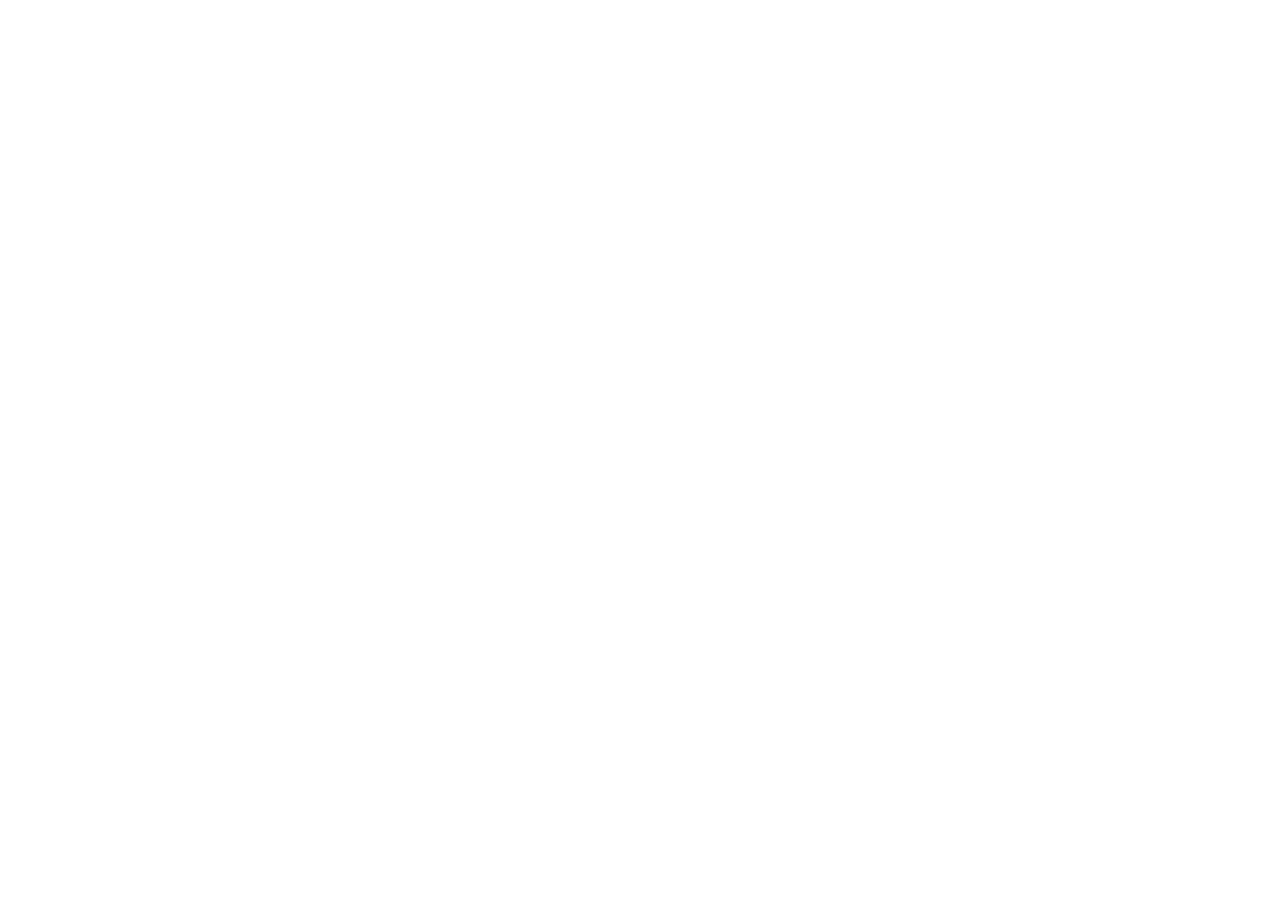
==== index.html @ 63ed9223 "add gallery" ====
<!DOCTYPE html>
<html>
<head>
	<title>TRI ORIEŠKY</title>
	<meta http-equiv="content-type" content="text/html; charset=UTF-8">
	<meta name="description" content="..." />
	<meta name="keywords" content="..." />
	<meta name="author" content="Miroslav Cibulka, Jana Cibulkova" />
	<link rel="stylesheet" type="text/css" href="styles/main.css" />
    <script type="text/javascript" src="js/slimbox2.js"></script>
    <link rel="stylesheet" href="styles/slimbox2.css" type="text/css" media="screen" />
</head>
<body>
</head>
<body>
	<div id="container"></div>


	<script src="http://code.jquery.com/jquery-latest.min.js" type="text/javascript"></script>
	<script src="js/main.js" type="text/javascript"></script>
</body>
</html>
---- styles/slimbox2.css ----
#lbOverlay {
	position: fixed;
	z-index: 9999;
	left: 0;
	top: 0;
	width: 100%;
	height: 100%;
	background-color: #000;
	cursor: pointer;
}

#lbCenter, #lbBottomContainer {
	position: absolute;
	z-index: 9999;
	overflow: hidden;
	background-color: #fff;
}

.lbLoading {
	background: #fff url(../images/loading.gif) no-repeat center;
}

#lbImage {
	position: absolute;
	left: 0;
	top: 0;
	border: 10px solid #fff;
	background-repeat: no-repeat;
}

#lbSlide{
	display: block;
	position: absolute;
	width: 100%;
}

#lbPrevLink, #lbNextLink {
	display: block;
	position: absolute;
	top: 0;
	width: 50%;
	outline: none;
}

#lbPrevLink {
	left: 0;
}

#lbPrevLink:hover {
	background: transparent url(../images/prevlabel.gif) no-repeat 0 15%;
}

#lbNextLink {
	right: 0;
        width: 110px;
	height: 28px;
}

#lbNextLink:hover {
	background: transparent url(../images/nextlabel.gif) no-repeat 100% 15%;
}

#lbBottom {
	font-family: Verdana, Arial, Geneva, Helvetica, sans-serif;
	font-size: 10px;
	color: #666;
	line-height: 1.4em;
	text-align: left;
	border: 10px solid #fff;
	border-top-style: none;
}

#lbCloseLink {
	display: block;
	float: right;
	width: 100px;
	height: 22px;
	background: transparent url(../images/closelabel.gif) no-repeat center;
	margin: 5px 0;
	outline: none;
}

#lbCaption, #lbNumber {
	margin-right: 71px;
}

#lbCaption {
	font-weight: bold;
}
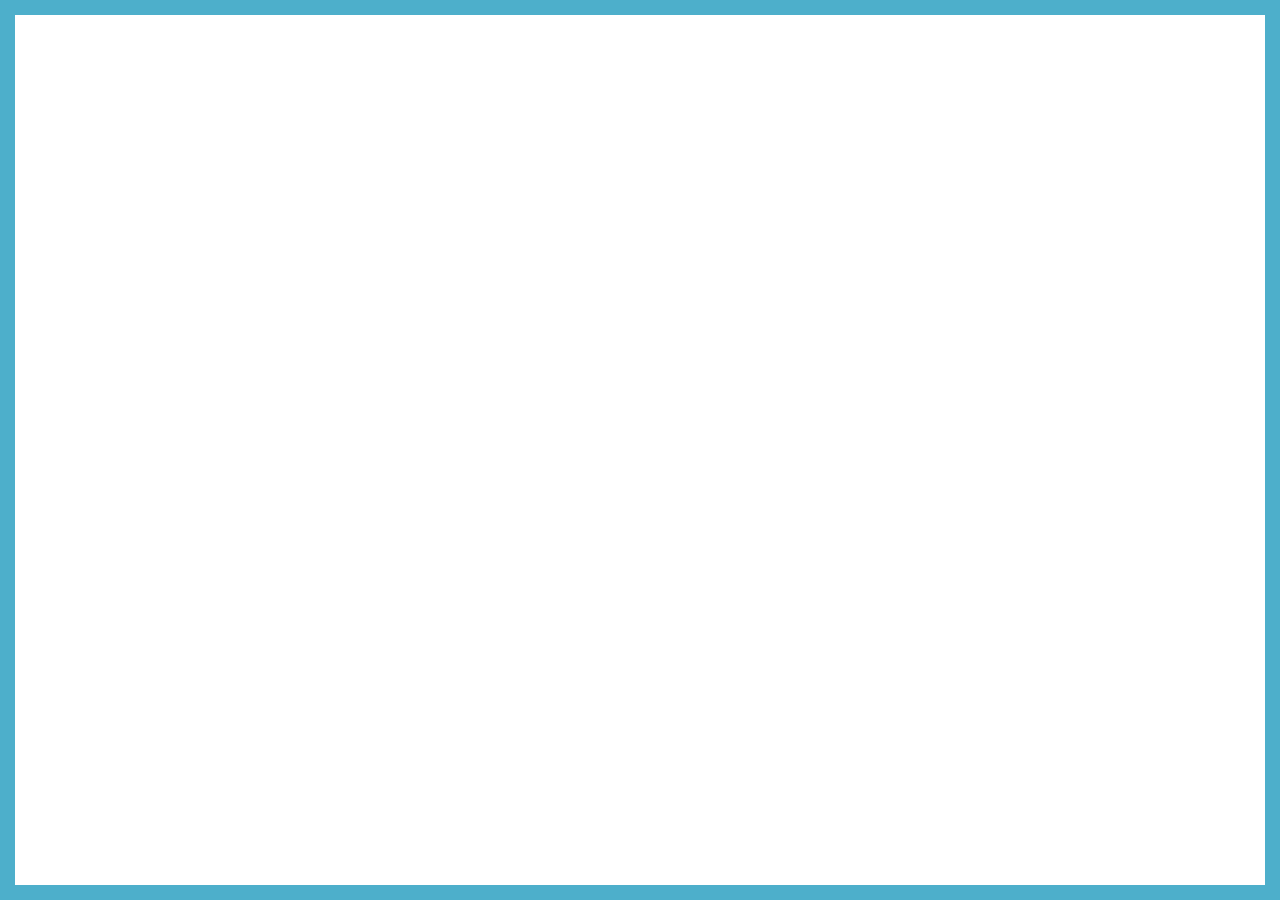
==== commit 9faf19b5: "MainMenu intro added" ====
--- a/index.html
+++ b/index.html
@@ -1,21 +1,26 @@
 <!DOCTYPE html>
-<html>
+<html lang="sk">
 <head>
 	<title>TRI ORIEŠKY</title>
-	<meta http-equiv="content-type" content="text/html; charset=UTF-8">
+	<meta http-equiv="content-type" content="text/html;charset=UTF-8" />
 	<meta name="description" content="..." />
 	<meta name="keywords" content="..." />
-	<meta name="author" content="Miroslav Cibulka, Jana Cibulkova" />
+	<meta name="author" content="Miroslav Cibulka, Jana Cibulkova, Pavol Vican" />
+	<meta http-equiv="cache-control" content="max-age=0" />
+	<meta http-equiv="cache-control" content="no-cache" />
+	<meta http-equiv="expires" content="0" />
+	<meta http-equiv="expires" content="Tue, 01 Jan 1980 1:00:00 GMT" />
+	<meta http-equiv="pragma" content="no-cache" />
 	<link rel="stylesheet" type="text/css" href="styles/main.css" />
-    <script type="text/javascript" src="js/slimbox2.js"></script>
     <link rel="stylesheet" href="styles/slimbox2.css" type="text/css" media="screen" />
 </head>
 <body>
-</head>
-<body>
+	<div id="left"></div>
+	<div id="right"></div>
+	<div id="top"></div>
+	<div id="bottom"></div>
+
 	<div id="container"></div>
-
-
 	<script src="http://code.jquery.com/jquery-latest.min.js" type="text/javascript"></script>
 	<script src="js/main.js" type="text/javascript"></script>
 </body>
--- a/styles/main.css
+++ b/styles/main.css
@@ -0,0 +1,233 @@
+/**
+ * @author Miroslav Cibulka
+ * @brief main style sheet
+ */
+/*Fonts*/
+@import url(http://fonts.googleapis.com/css?family=Petit+Formal+Script&subset=latin,latin-ext);
+/*Imports*/
+@import url(http://fonts.googleapis.com/css?family=Open+Sans:300&subset=latin-ext);
+body {
+  font-family: 'Open Sans', sans-serif;
+  color: #3e3e3e;
+  text-align: justify;
+  padding: 15px;
+  margin: 0px;
+}
+a {
+  font-weight: 800;
+  color: #808080;
+  text-decoration: none;
+  transition: color 0.5;
+  -moz-transition: color 0.5;
+  -ms-transition: color 0.5;
+  -webkit-transition: color 0.5;
+}
+a:hover {
+  color: #626262;
+}
+#top,
+#bottom,
+#left,
+#right {
+  background: #4DAFCB;
+  position: fixed;
+  z-index: 999;
+}
+#left,
+#right {
+  top: 0;
+  bottom: 0;
+  width: 15px;
+}
+#left {
+  left: 0;
+}
+#right {
+  right: 0;
+}
+#top,
+#bottom {
+  left: 0;
+  right: 0;
+  height: 15px;
+}
+#top {
+  top: 0;
+}
+#bottom {
+  bottom: 0;
+}
+/**
+ * @author Miroslav Cibulka
+ * @brief index.html (main-menu) style sheet
+ */
+@-webkit-keyframes background-keyframe {
+  0% {
+    opacity: 0;
+  }
+  90% {
+    opacity: 0;
+  }
+  100% {
+    opacity: 1;
+  }
+}
+@-moz-keyframes background-keyframe {
+  0% {
+    opacity: 0;
+  }
+  90% {
+    opacity: 0;
+  }
+  100% {
+    opacity: 1;
+  }
+}
+@-ms-keyframes background-keyframe {
+  0% {
+    opacity: 0;
+  }
+  90% {
+    opacity: 0;
+  }
+  100% {
+    opacity: 1;
+  }
+}
+@-o-keyframes background-keyframe {
+  0% {
+    opacity: 0;
+  }
+  90% {
+    opacity: 0;
+  }
+  100% {
+    opacity: 1;
+  }
+}
+@keyframes background-keyframe {
+  0% {
+    opacity: 0;
+  }
+  90% {
+    opacity: 0;
+  }
+  100% {
+    opacity: 1;
+  }
+}
+/* index.html */
+#container #background {
+  background-image: url('/images/front.gif');
+  background-position: top right;
+  background-repeat: no-repeat;
+  background-size: 88% auto;
+  z-index: -1;
+  width: 700px;
+  margin-left: auto;
+  margin-right: auto;
+  height: 85%;
+  top: 15px;
+  position: absolute;
+}
+#container #ref {
+  width: 580px;
+  margin-left: auto;
+  margin-right: auto;
+  text-align: center;
+  padding-top: 220px;
+  z-index: 0;
+  -webkit-animation: background-keyframe 5s;
+  -moz-animation: background-keyframe 5s;
+  -ms-animation: background-keyframe 5s;
+  -o-animation: background-keyframe 5s;
+  animation: background-keyframe 5s;
+  /* Buttons in main menu */
+}
+#container #ref a {
+  display: inline-block;
+  font-size: 20pt;
+  width: 260px;
+  padding-right: 10px;
+  text-align: right;
+  font-family: 'Petit Formal Script', cursive;
+  color: #808080;
+  transition: color 0.5s;
+  -moz-transition: color 0.5s;
+  -ms-transition: color 0.5s;
+  -webkit-transition: color 0.5s;
+}
+#container #ref a:hover {
+  color: #9D9D9D;
+}
+#container #ref .button {
+  display: inline-block;
+  width: 250px;
+  height: 250px;
+  margin: 0;
+  padding: 5px;
+  z-index: 3;
+}
+#container #ref .button .icon {
+  display: inline-block;
+  width: 100%;
+  height: 100%;
+  z-index: 4;
+  background-position: center center;
+  background-repeat: no-repeat;
+  background-size: 100% auto;
+  opacity: 0.9;
+  transition: opacity 1s;
+  -moz-transition: opacity 1s;
+  -ms-transition: opacity 1s;
+  -webkit-transition: opacity 1s;
+  box-shadow: none;
+}
+#container #ref .button .icon + .nadpis {
+  content: attr('title');
+  font-family: 'Petit Formal Script', cursive;
+  color: #808080;
+  text-align: center;
+  font-size: 25px;
+  width: 244px;
+  pointer-events: none;
+  margin-top: -145px;
+  margin-bottom: 105px;
+  position: absolute;
+  display: block;
+  z-index: 5;
+  transition: opacity 1s;
+  -moz-transition: opacity 1s;
+  -ms-transition: opacity 1s;
+  -webkit-transition: opacity 1s;
+  opacity: 0;
+}
+#container #ref .button .icon:hover {
+  opacity: 0.4;
+  box-shadow: 2px 2px 5px #808080;
+}
+#container #ref .button .icon:hover + .nadpis {
+  opacity: 1;
+}
+/*Basic Colors*/
+/*Constants*/
+/**
+ * @brief Set transition
+ * @param @x which property will be transited
+ * @param @t duration of transition (default 1s)
+ */
+body {
+  margin: 0;
+  padding: 0;
+  background-color: #ffffff;
+}
+#container {
+  display: block;
+  width: 800px;
+  height: 100%;
+  z-index: 0;
+  margin-left: auto;
+  margin-right: auto;
+  padding-top: 25px;
+  padding-bottom: 25px;
+}
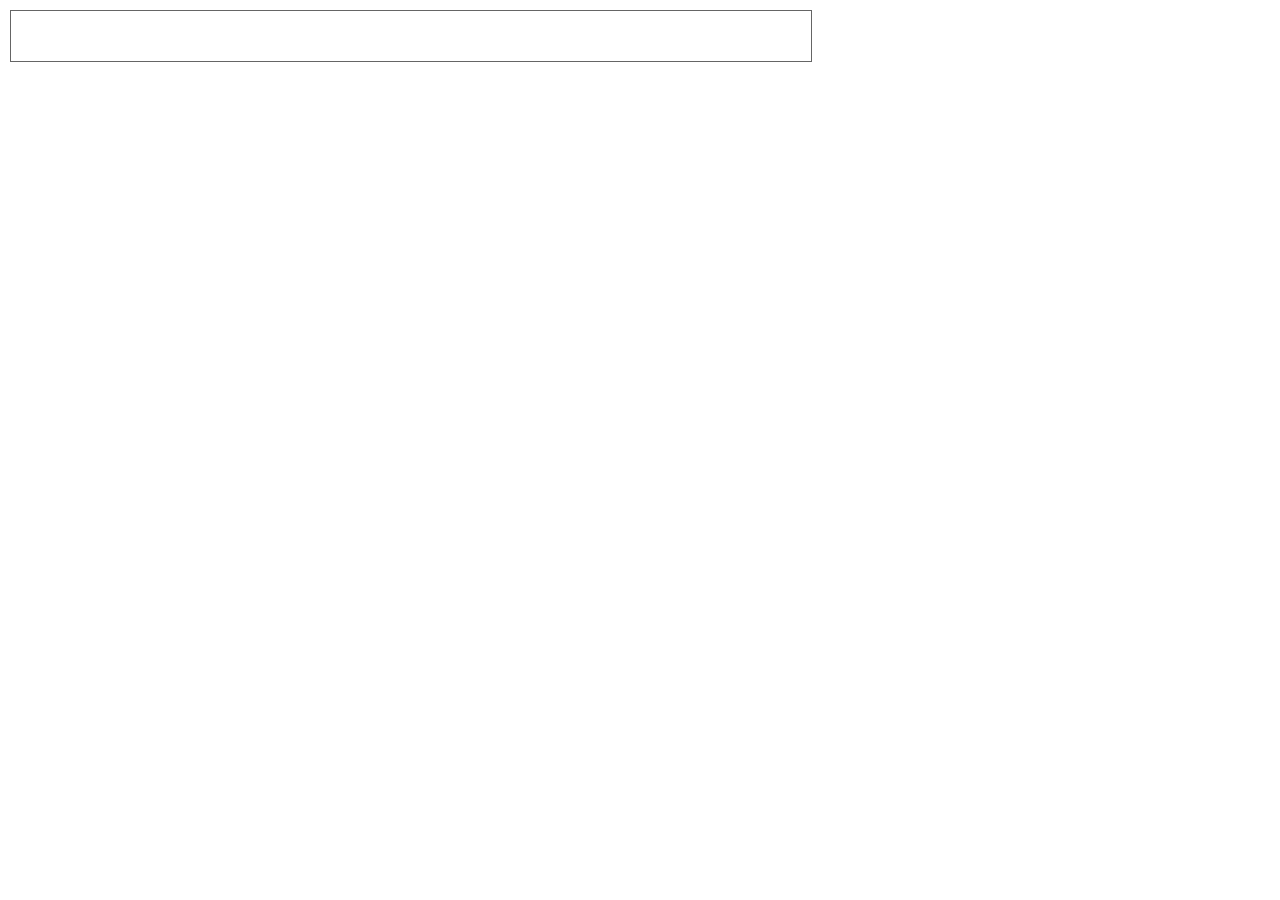
==== commit a30e300c: "Final form of page" ====
--- a/index.html
+++ b/index.html
@@ -13,14 +13,15 @@
 	<meta http-equiv="pragma" content="no-cache" />
 	<link rel="stylesheet" type="text/css" href="styles/main.css" />
     <link rel="stylesheet" href="styles/slimbox2.css" type="text/css" media="screen" />
+	<link rel="icon" type="image/png" href="favicon.png">
+
 </head>
 <body>
-	<div id="left"></div>
-	<div id="right"></div>
-	<div id="top"></div>
-	<div id="bottom"></div>
-
-	<div id="container"></div>
+	<div id="border">
+		<div id='container-wrapper'>
+			<div id="container"></div>
+		</div>
+	</div>
 	<script src="http://code.jquery.com/jquery-latest.min.js" type="text/javascript"></script>
 	<script src="js/main.js" type="text/javascript"></script>
 </body>
--- a/styles/main.css
+++ b/styles/main.css
@@ -25,123 +25,36 @@
 a:hover {
   color: #626262;
 }
-#top,
-#bottom,
-#left,
-#right {
-  background: #4DAFCB;
+#border {
   position: fixed;
   z-index: 999;
+  border: 1px solid #656565;
+  left: 10px;
+  top: 10px;
 }
-#left,
-#right {
-  top: 0;
-  bottom: 0;
-  width: 15px;
-}
-#left {
-  left: 0;
-}
-#right {
-  right: 0;
-}
-#top,
-#bottom {
-  left: 0;
-  right: 0;
-  height: 15px;
-}
-#top {
-  top: 0;
-}
-#bottom {
-  bottom: 0;
+#border #container-wrapper {
+  position: 'absolute';
+  height: 100%;
+  width: 100%;
+  top: 10px;
+  overflow-y: auto;
 }
 /**
  * @author Miroslav Cibulka
  * @brief index.html (main-menu) style sheet
  */
-@-webkit-keyframes background-keyframe {
-  0% {
-    opacity: 0;
-  }
-  90% {
-    opacity: 0;
-  }
-  100% {
-    opacity: 1;
-  }
-}
-@-moz-keyframes background-keyframe {
-  0% {
-    opacity: 0;
-  }
-  90% {
-    opacity: 0;
-  }
-  100% {
-    opacity: 1;
-  }
-}
-@-ms-keyframes background-keyframe {
-  0% {
-    opacity: 0;
-  }
-  90% {
-    opacity: 0;
-  }
-  100% {
-    opacity: 1;
-  }
-}
-@-o-keyframes background-keyframe {
-  0% {
-    opacity: 0;
-  }
-  90% {
-    opacity: 0;
-  }
-  100% {
-    opacity: 1;
-  }
-}
-@keyframes background-keyframe {
-  0% {
-    opacity: 0;
-  }
-  90% {
-    opacity: 0;
-  }
-  100% {
-    opacity: 1;
-  }
-}
 /* index.html */
-#container #background {
-  background-image: url('/images/front.gif');
-  background-position: top right;
-  background-repeat: no-repeat;
-  background-size: 88% auto;
-  z-index: -1;
-  width: 700px;
-  margin-left: auto;
-  margin-right: auto;
-  height: 85%;
-  top: 15px;
-  position: absolute;
-}
 #container #ref {
   width: 580px;
   margin-left: auto;
   margin-right: auto;
   text-align: center;
-  padding-top: 220px;
+  padding-top: 200px;
   z-index: 0;
-  -webkit-animation: background-keyframe 5s;
-  -moz-animation: background-keyframe 5s;
-  -ms-animation: background-keyframe 5s;
-  -o-animation: background-keyframe 5s;
-  animation: background-keyframe 5s;
+  background-image: url("/images/Logo.png");
+  background-size: 100% auto;
+  background-repeat: no-repeat;
+  background-position: center 0px;
   /* Buttons in main menu */
 }
 #container #ref a {
@@ -209,6 +122,27 @@
 #container #ref .button .icon:hover + .nadpis {
   opacity: 1;
 }
+#container #banner {
+  background-image: url("/images/Banner.png");
+  background-size: auto 100%;
+  background-position: center center;
+  background-repeat: no-repeat;
+  margin-left: auto;
+  margin-right: auto;
+  width: 100%;
+  height: 200px;
+  cursor: pointer;
+}
+#container img {
+  transition: box-shadow 0.5s;
+  -moz-transition: box-shadow 0.5s;
+  -ms-transition: box-shadow 0.5s;
+  -webkit-transition: box-shadow 0.5s;
+  box-shadow: 0px 0px 0px #808080;
+}
+#container img:hover {
+  box-shadow: 2px 3px 2px #808080;
+}
 /*Basic Colors*/
 /*Constants*/
 /**
@@ -224,7 +158,7 @@
 #container {
   display: block;
   width: 800px;
-  height: 100%;
+  height: 90%;
   z-index: 0;
   margin-left: auto;
   margin-right: auto;
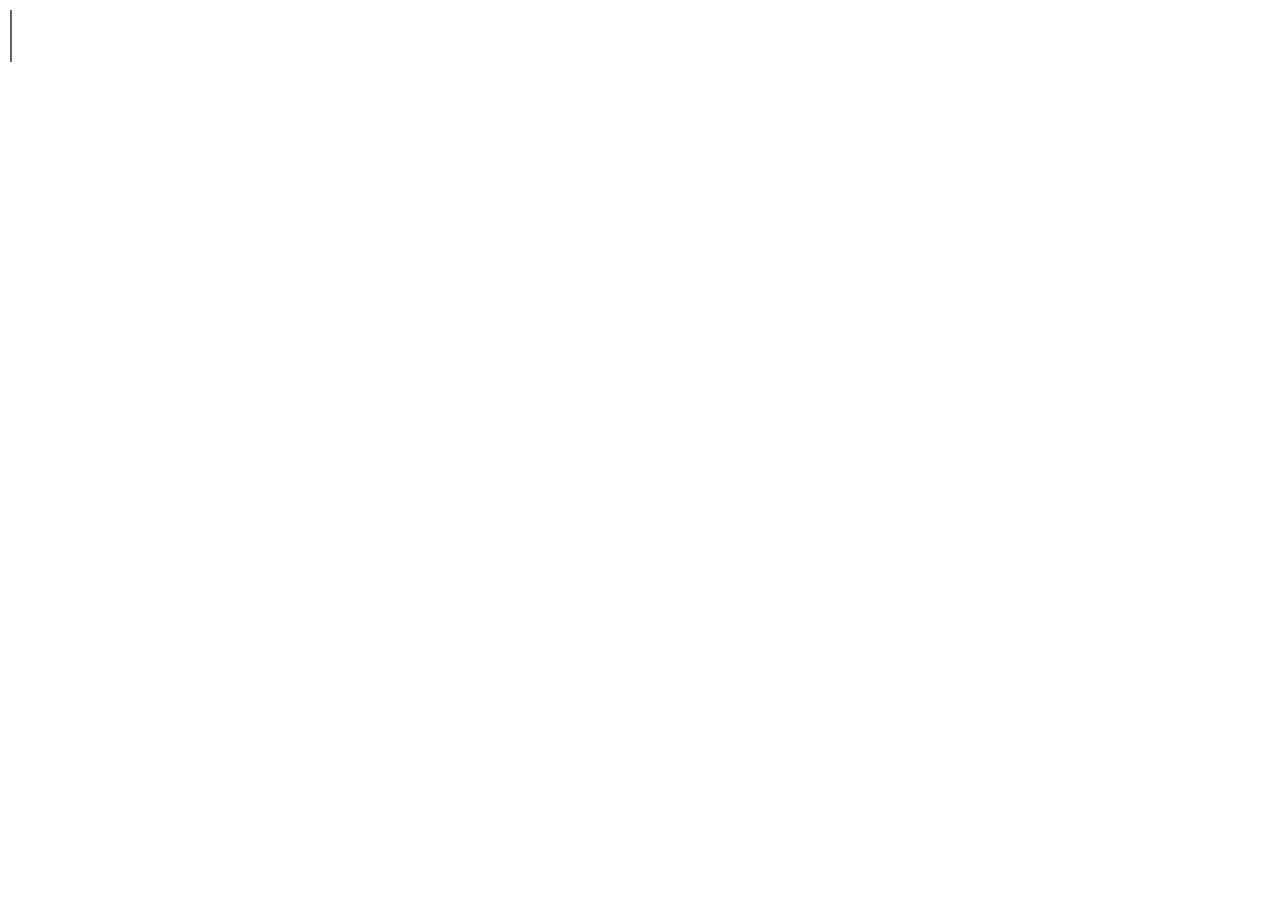
==== commit b5fbf3e7: "Gallery added (without images - too big)" ====
--- a/index.html
+++ b/index.html
@@ -23,6 +23,7 @@
 		</div>
 	</div>
 	<script src="http://code.jquery.com/jquery-latest.min.js" type="text/javascript"></script>
+	<script src="js/slimbox2.js" type="text/javascript"></script>
 	<script src="js/main.js" type="text/javascript"></script>
 </body>
 </html>
--- a/styles/main.css
+++ b/styles/main.css
@@ -59,7 +59,7 @@
 }
 #container #ref a {
   display: inline-block;
-  font-size: 20pt;
+  font-size: 150%;
   width: 260px;
   padding-right: 10px;
   text-align: right;
@@ -123,8 +123,9 @@
   opacity: 1;
 }
 #container #banner {
+  z-index: 999;
   background-image: url("/images/Banner.png");
-  background-size: auto 100%;
+  background-size: 100% auto;
   background-position: center center;
   background-repeat: no-repeat;
   margin-left: auto;
@@ -133,15 +134,22 @@
   height: 200px;
   cursor: pointer;
 }
-#container img {
+#container #gal_output {
+  text-align: center;
+}
+#container #gal_output img {
   transition: box-shadow 0.5s;
   -moz-transition: box-shadow 0.5s;
   -ms-transition: box-shadow 0.5s;
   -webkit-transition: box-shadow 0.5s;
   box-shadow: 0px 0px 0px #808080;
 }
-#container img:hover {
+#container #gal_output img:hover {
   box-shadow: 2px 3px 2px #808080;
+}
+#container #gal_output .gallery-image {
+  height: 150px;
+  padding: 25px;
 }
 /*Basic Colors*/
 /*Constants*/
@@ -157,7 +165,7 @@
 }
 #container {
   display: block;
-  width: 800px;
+  width: 50%;
   height: 90%;
   z-index: 0;
   margin-left: auto;
